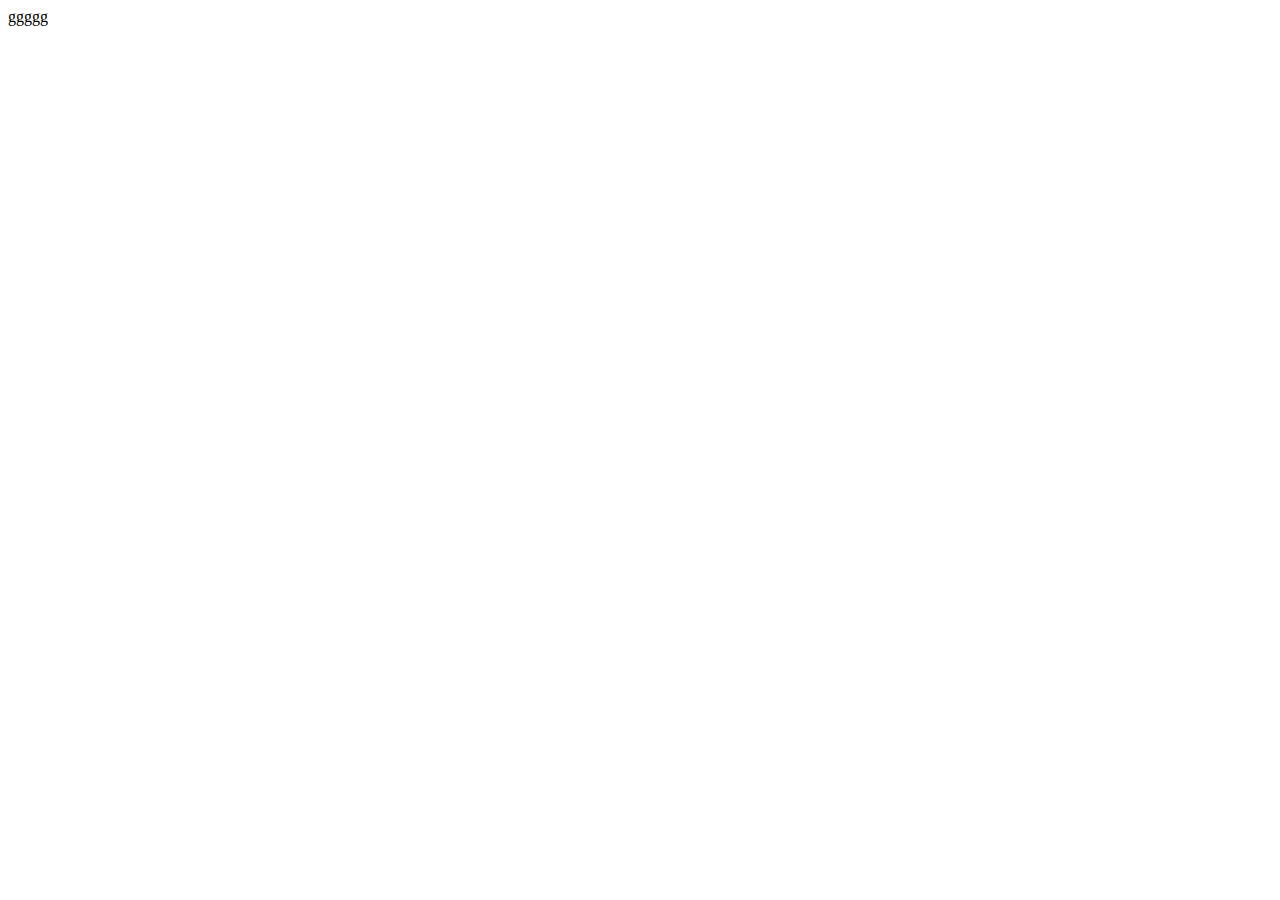
==== cities.html @ 404e4871 "Initial commit" ====
<!DOCTYPE html>
<html lang="en">
<head>
    <meta charset="UTF-8">
    <meta name="viewport" content="width=device-width, initial-scale=1.0">
    <title>Document</title>
</head>
<body>
    ggggg
</body>
</html>
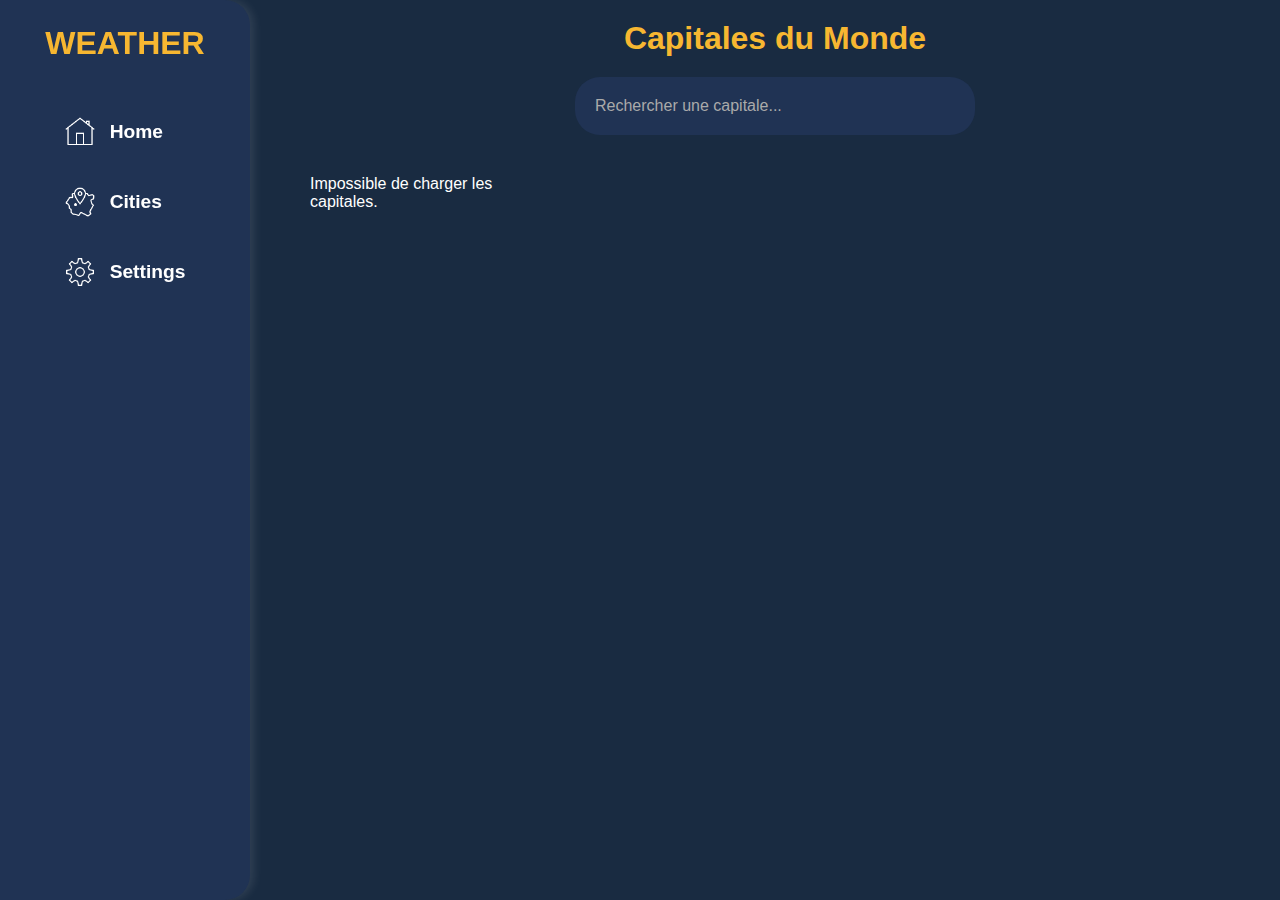
==== commit c190c6d0: "Update cities.html" ====
--- a/cities.html
+++ b/cities.html
@@ -1,11 +1,224 @@
 <!DOCTYPE html>
-<html lang="en">
+<html lang="fr">
 <head>
     <meta charset="UTF-8">
     <meta name="viewport" content="width=device-width, initial-scale=1.0">
-    <title>Document</title>
+    <title>Capitales du Monde</title>
+    <style>
+        /* Styles Généraux */
+        * {
+            margin: 0;
+            padding: 0;
+            box-sizing: border-box;
+        }
+
+        body {
+            font-family: 'Arial', sans-serif;
+            background: #192b41;
+            color: #fff;
+            display: flex;
+        }
+
+        /* Sidebar */
+        .side-bar {
+            width: 250px;
+            height: 100vh;
+            background-color: #203354;
+            padding: 25px;
+            border-radius: 0 25px 25px 0;
+            display: flex;
+            flex-direction: column;
+            align-items: center;
+            box-shadow: 4px 0 10px rgba(255, 255, 255, 0.1);
+            position: fixed;
+            left: 0;
+            top: 0;
+        }
+
+        .side-bar h2 {
+            margin-bottom: 30px;
+            font-size: 2rem;
+            color: #f7b731;
+            text-align: center;
+            text-transform: uppercase;
+        }
+
+        .side {
+            list-style: none;
+            width: 100%;
+            padding: 0;
+        }
+
+        .side li {
+            display: flex;
+            align-items: center;
+            padding: 15px;
+            margin: 10px 0;
+            border-radius: 10px;
+            transition: background 0.3s ease;
+        }
+
+        .side li:hover {
+            background-color: rgba(255, 255, 255, 0.1);
+        }
+
+        .side li img {
+            width: 30px;
+            height: 30px;
+            margin-right: 15px;
+        }
+
+        .side li a {
+            text-decoration: none;
+            color: white;
+            font-size: 1.2rem;
+            font-weight: bold;
+            flex: 1;
+        }
+
+        /* Contenu principal */
+        .main-content {
+            margin-left: 270px; /* Ajustement pour éviter le chevauchement avec la sidebar */
+            padding: 20px;
+            flex: 1;
+        }
+
+        h1 {
+            text-align: center;
+            margin-bottom: 20px;
+            color: #f7b731;
+        }
+
+        /* Barre de recherche */
+        .search-bar {
+            display: flex;
+            align-items: center;
+            background-color: #203354;
+            padding: 10px;
+            max-width: 400px;
+            margin: 20px auto;
+            border-radius: 25px;
+        }
+
+        .search-bar input {
+            flex: 1;
+            background-color: transparent;
+            border: none;
+            color: white;
+            padding: 10px;
+            font-size: 1rem;
+            outline: none;
+        }
+
+        .search-bar input::placeholder {
+            color: #aaa;
+        }
+
+        /* Liste des capitales */
+        .cities-list {
+            display: grid;
+            grid-template-columns: repeat(auto-fill, minmax(200px, 1fr));
+            gap: 20px;
+            padding: 20px;
+        }
+
+        .city-card {
+            background-color: #203354;
+            padding: 15px;
+            border-radius: 10px;
+            text-align: center;
+            box-shadow: 2px 2px 10px rgba(255, 255, 255, 0.1);
+        }
+
+        .city-card h2 {
+            color: #f7b731;
+            font-size: 1.5rem;
+        }
+
+        .city-card p {
+            color: #ddd;
+        }
+    </style>
 </head>
 <body>
-    ggggg
+    <!-- Barre latérale -->
+    <aside class="side-bar">
+        <h2>Weather</h2>
+        <nav>
+            <ul class="side">
+                <li>
+                    <img src="images&icons/icons8-home-50.png" alt="Home Icon">
+                    <a href="home.html">Home</a>
+                </li>
+                <li>
+                    <img src="images&icons/icons8-country-50.png" alt="Cities Icon">
+                    <a href="cities.html">Cities</a>
+                </li>
+                <li>
+                    <img src="images&icons/icons8-setting-50.png" alt="Settings Icon">
+                    <a href="settings.html">Settings</a>
+                </li>
+            </ul>
+        </nav>
+    </aside>
+
+    <!-- Contenu principal -->
+    <main class="main-content">
+        <h1>Capitales du Monde</h1>
+        <div class="search-bar">
+            <input id="search-city" type="text" placeholder="Rechercher une capitale...">
+        </div>
+        <div class="cities-list"></div>
+    </main>
+
+    <script>
+        const citiesList = document.querySelector(".cities-list");
+        const searchInput = document.querySelector("#search-city");
+        let allCities = [];
+
+        async function fetchCapitals() {
+            try {
+                const response = await fetch("https://restcountries.com/v3.1/all");
+                if (!response.ok) throw new Error("Erreur de chargement des capitales");
+
+                const data = await response.json();
+                allCities = data
+                    .filter(country => country.capital) // Filtrer ceux qui ont une capitale
+                    .map(country => ({
+                        name: country.capital[0],
+                        country: country.name.common
+                    }));
+
+                displayCities(allCities);
+            } catch (error) {
+                console.error("Erreur:", error);
+                citiesList.innerHTML = "<p>Impossible de charger les capitales.</p>";
+            }
+        }
+
+        function displayCities(cities) {
+            if (cities.length === 0) {
+                citiesList.innerHTML = "<p>Aucune capitale trouvée.</p>";
+                return;
+            }
+            citiesList.innerHTML = cities.map(city => `
+                <div class="city-card">
+                    <h2>${city.name}</h2>
+                    <p>${city.country}</p>
+                </div>
+            `).join("");
+        }
+
+        searchInput.addEventListener("input", () => {
+            const searchTerm = searchInput.value.toLowerCase();
+            const filteredCities = allCities.filter(city =>
+                city.name.toLowerCase().includes(searchTerm) ||
+                city.country.toLowerCase().includes(searchTerm)
+            );
+            displayCities(filteredCities);
+        });
+
+        fetchCapitals();
+    </script>
 </body>
-</html>+</html>
